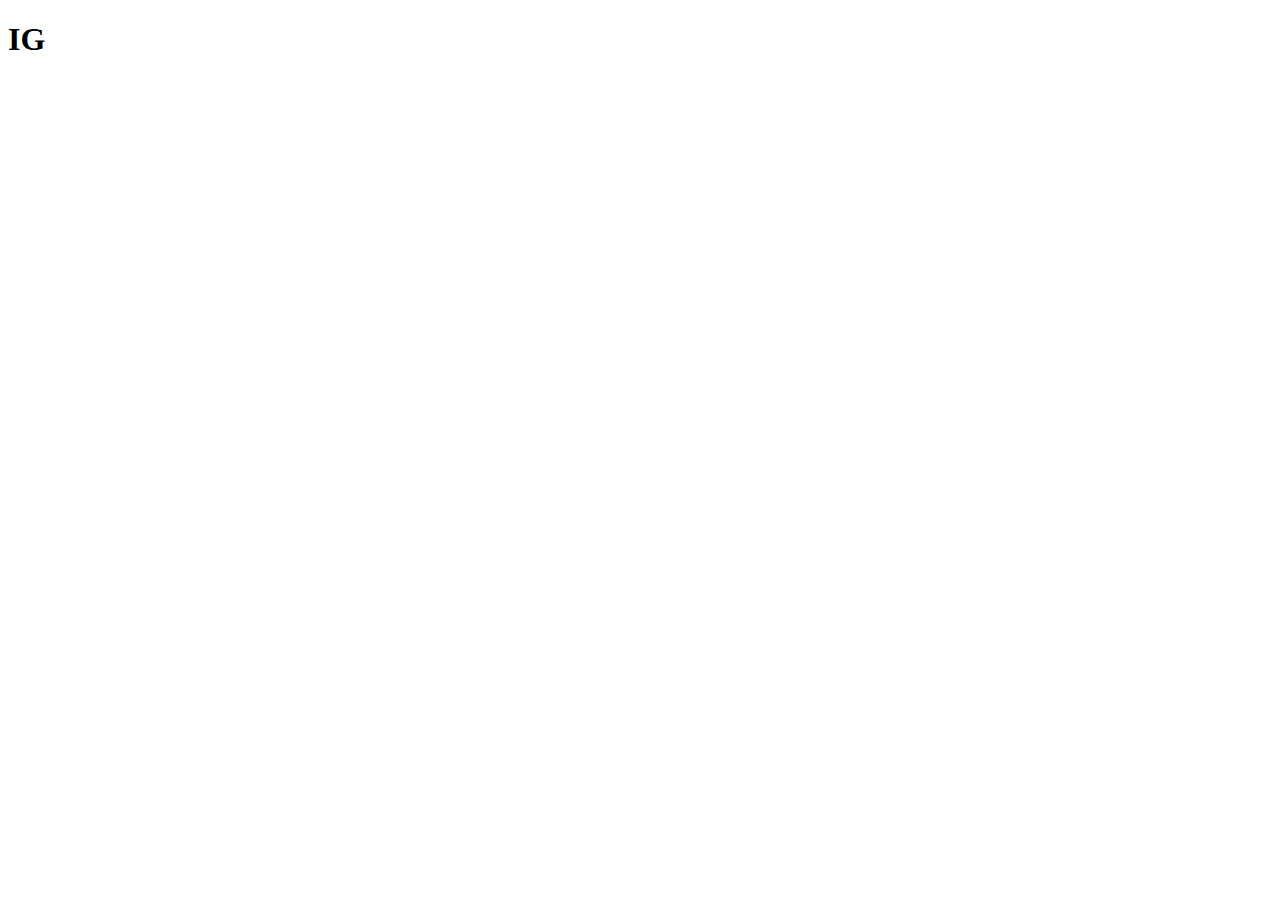
==== docs/index.html @ eb1629fa "init" ====
<!DOCTYPE html>
<html lang="en">
<head>
    <meta charset="UTF-8">
    <meta name="viewport" content="width=device-width, initial-scale=1.0">
    <title>IG</title>
</head>
<body>
    <h1>IG</h1>
</body>
</html>
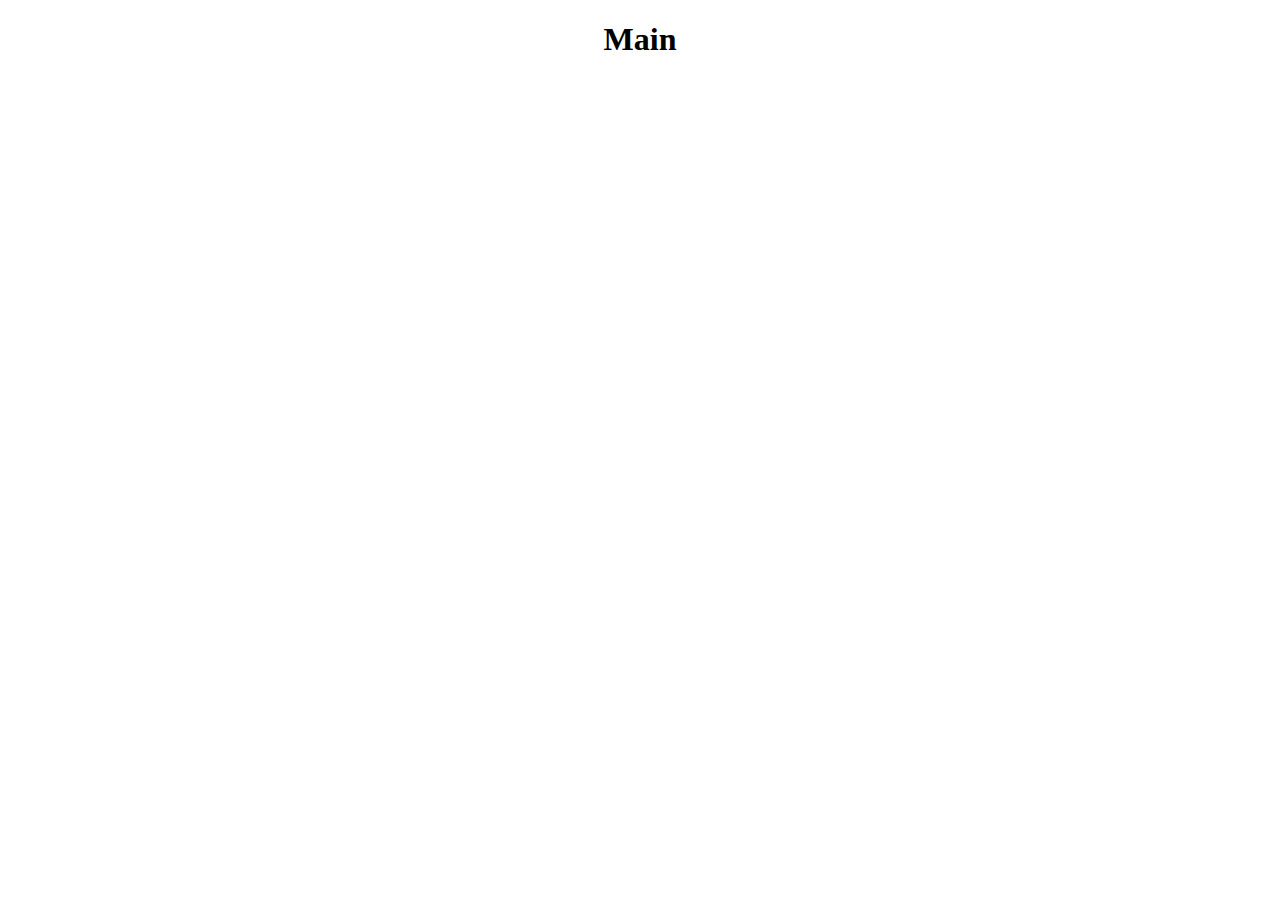
==== commit bd7aaabe: "test" ====
--- a/docs/index.html
+++ b/docs/index.html
@@ -4,8 +4,10 @@
     <meta charset="UTF-8">
     <meta name="viewport" content="width=device-width, initial-scale=1.0">
     <title>IG</title>
+    <link rel="stylesheet" href="index.css">
 </head>
 <body>
-    <h1>IG</h1>
+    <h1> Main </h1>
+    <script src="index.js"></script>
 </body>
 </html>--- a/docs/index.css
+++ b/docs/index.css
@@ -0,0 +1,3 @@
+h1 {
+    text-align: center;
+}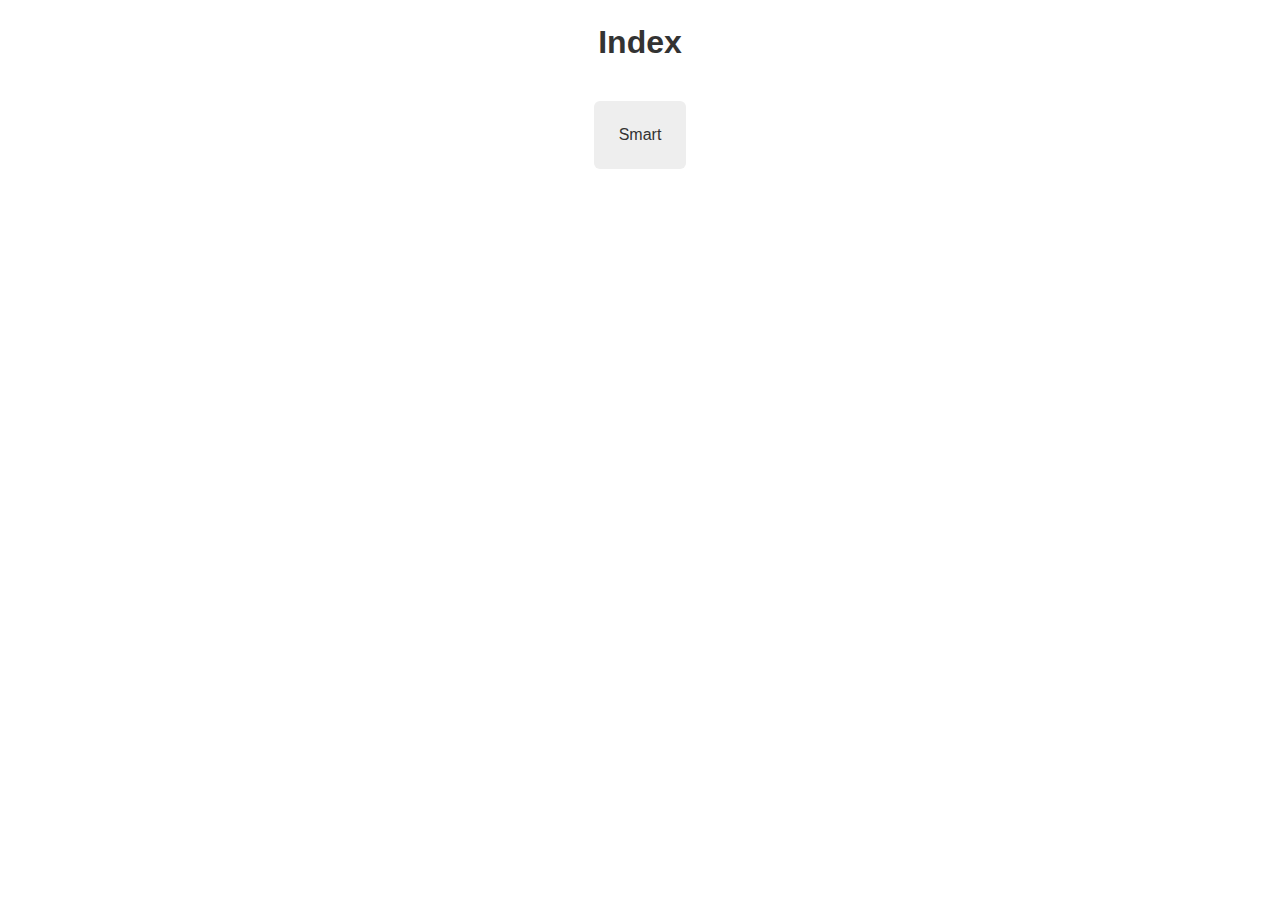
==== commit bf7cd4f2: "init smart" ====
--- a/docs/index.html
+++ b/docs/index.html
@@ -7,7 +7,10 @@
     <link rel="stylesheet" href="index.css">
 </head>
 <body>
-    <h1> Main </h1>
+    <h1 class='title'> Index </h1>
+        <div class='index'>
+        <a class='item' href="/">Smart</a>
+    </div>
     <script src="index.js"></script>
 </body>
 </html>--- a/docs/index.css
+++ b/docs/index.css
@@ -1,3 +1,37 @@
-h1 {
+* {
+    box-sizing: border-box;
+    padding: 0;
+    margin: 0;
+    color: #333333;
+    -moz-user-select: none;
+    user-select: none;
+    -webkit-user-select: none;
+    font-family: -apple-system, BlinkMacSystemFont, 'Segoe UI', Roboto, Oxygen, Ubuntu, Cantarell, 'Open Sans', 'Helvetica Neue', sans-serif;
+}
+
+.title {
     text-align: center;
+    padding: 24px 0;
+}
+
+.index {
+    padding: 16px;
+    display: flex;
+    width: 100%;
+    justify-content: center;
+}
+
+.item {
+    transition: all 0.2s;
+    border: 1px solid transparent;
+    border-radius: 6px;
+    display: inline-block;
+    padding: 24px;
+    background-color: #eeeeee;
+    text-decoration: none;
+
+}
+
+.item:hover {
+    border: 1px solid #abc;
 }